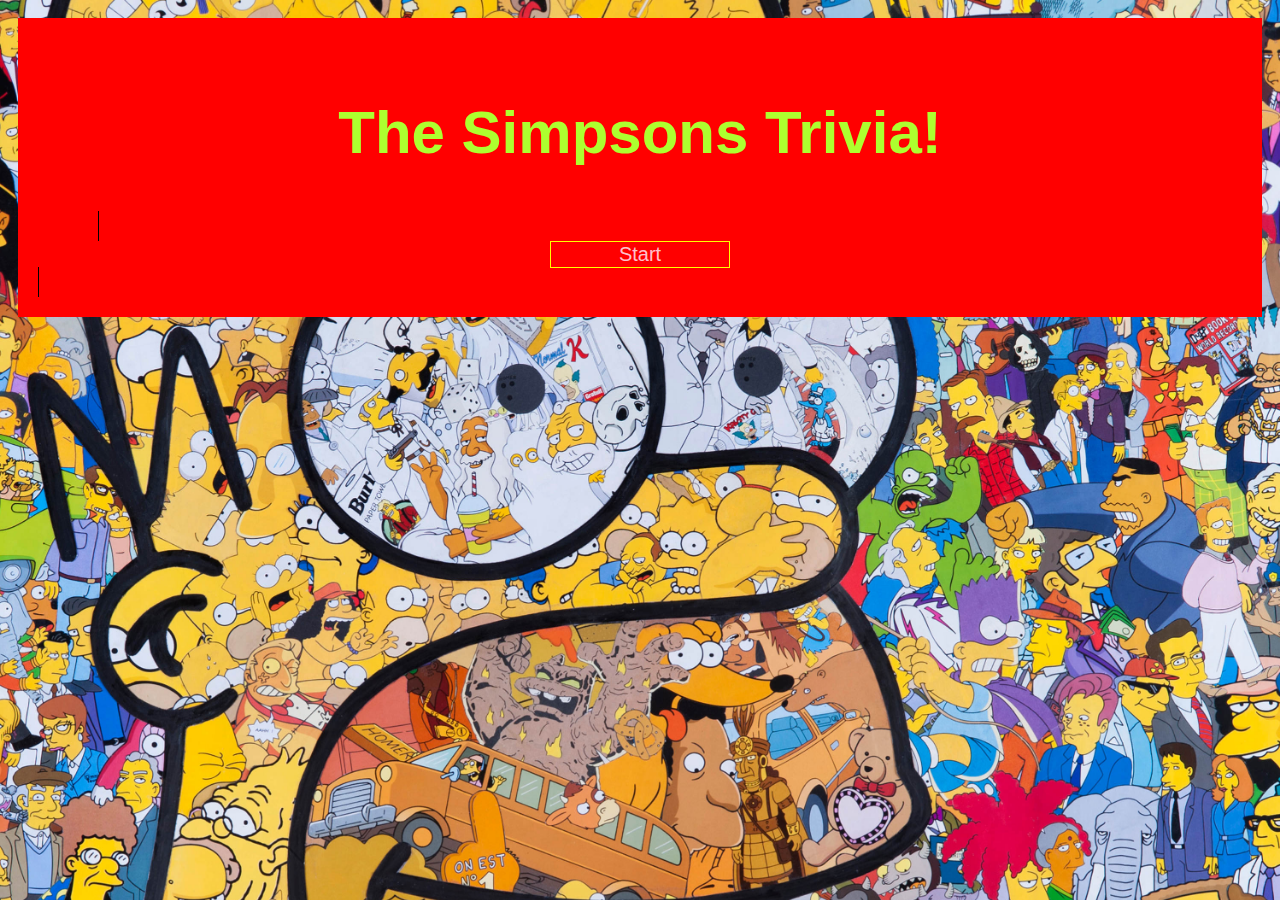
==== index.html @ fdcdd8ee "commit" ====
<!DOCTYPE html>
<html lang="en">

<head>
    <meta charset="UTF-8">
    <meta name="viewport" content="width=device-width, initial-scale=1.0">
    <meta http-equiv="X-UA-Compatible" content="ie=edge">
    <title>Trivia Game</title>
    <link rel="stylesheet" type="text/css" href="assets/css/style.css">
    <script type="text/javascript" src="https://code.jquery.com/jquery-3.2.1.min.js"
        integrity="sha256-hwg4gsxgFZhOsEEamdOYGBf13FyQuiTwlAQgxVSNgt4=" crossorigin="anonymous"></script>

    <!--add links css,  and img/script-->
</head>

<body>

    <!--name/h1, start btn, backgournd id and jumbo screen id-->
    <div id="wrapper">
        <h1 id="title">
            The Simpsons Trivia!</h1>
            <div id="subwrapper">
                <button id="start">Start</button>
            </div>
    </div>

    <script src="assets/javascript/app.jsß"></script>
</body>

</html>
---- assets/css/style.css ----
body {
    background: url("../images/Homer.jpg");
    background-color: rgb(216, 216, 126);
    background-size: 100%;
    padding: 10px;
    font-family: 'Gill Sans', 'Gill Sans MT', Calibri, 'Trebuchet MS', sans-serif;
}

#title {
    text-align: center;
    font-size: 60px;
    color: greenyellow;
    font-style: bold;
    padding-top: 20px;
    padding-bottom: 5px;
}

#start {
    color: pink;
    font-size: 20px;
    background-color: red;
    border: 1px solid yellow;
    width: 15%;
    height: 60%;
    display: block;
    margin: auto;
}


h2 {
    text-align: left;
    padding: 8px;
    font-size: 30px;
    color: aqua;

}

h3 {
    text-align: center;
    padding: 10px;
}

#subwrapper {
    border: none;
    font-size: 28px;
    background: palevioletred;
    text-align: left;
    margin: 5%;
    border: 1px solid black;
    display: inline;
    font-size: 25px;
    color: azure;
}

#wrapper{
    background: red;
    padding: 20px
}
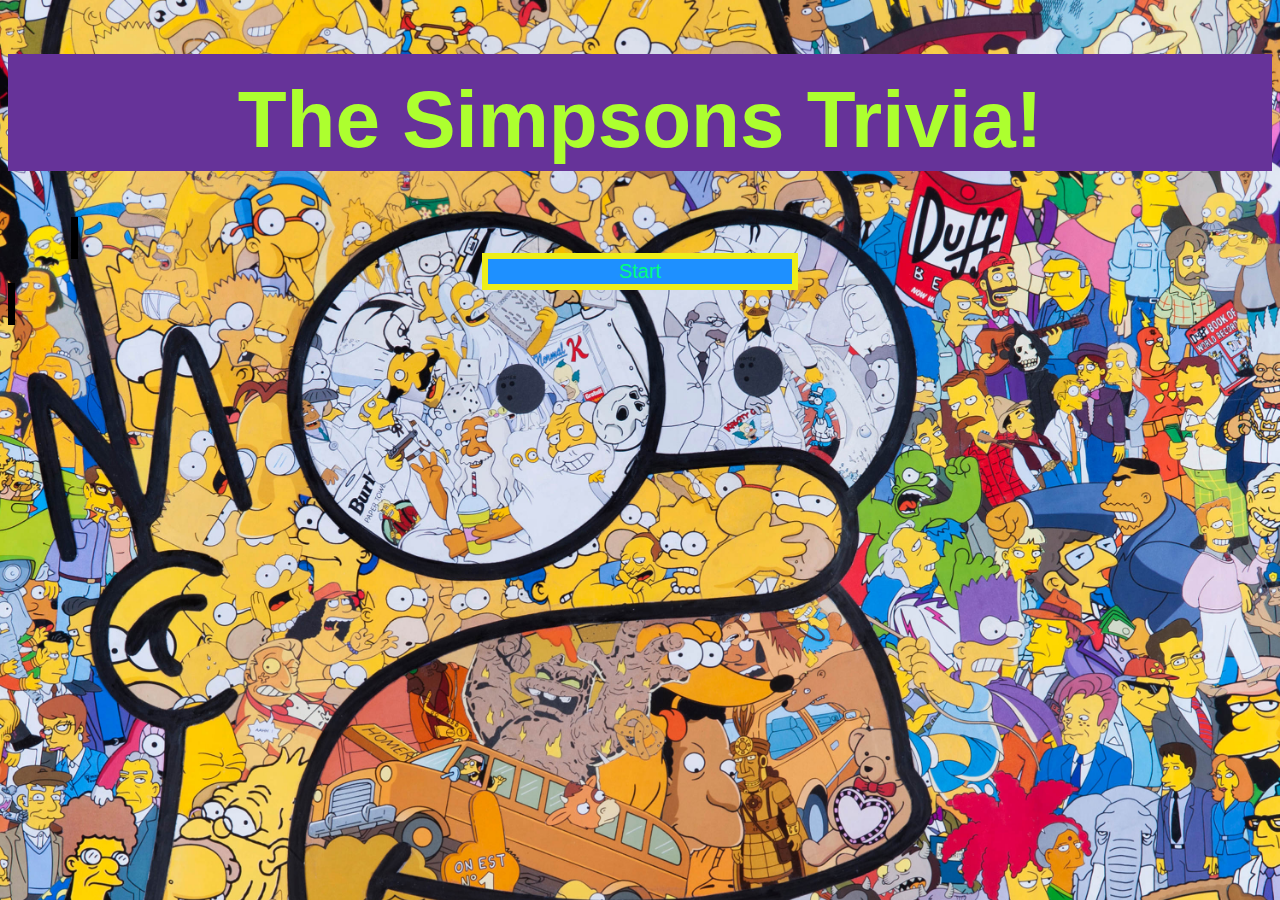
==== commit 8570ec7a: "2nd commit" ====
--- a/index.html
+++ b/index.html
@@ -24,7 +24,7 @@
             </div>
     </div>
 
-    <script src="assets/javascript/app.jsß"></script>
+    <script src="assets/javascript/app.js"></script>
 </body>
 
 </html>--- a/assets/css/style.css
+++ b/assets/css/style.css
@@ -1,26 +1,26 @@
 body {
     background: url("../images/Homer.jpg");
-    background-color: rgb(216, 216, 126);
+    background-color: black;
     background-size: 100%;
-    padding: 10px;
     font-family: 'Gill Sans', 'Gill Sans MT', Calibri, 'Trebuchet MS', sans-serif;
 }
 
 #title {
     text-align: center;
-    font-size: 60px;
+    font-size: 80px;
     color: greenyellow;
+    background: rebeccapurple;
     font-style: bold;
     padding-top: 20px;
     padding-bottom: 5px;
 }
 
 #start {
-    color: pink;
+    color: springgreen;
     font-size: 20px;
-    background-color: red;
-    border: 1px solid yellow;
-    width: 15%;
+    background-color: dodgerblue;
+    border: 6px solid rgb(238, 238, 25);
+    width: 25%;
     height: 60%;
     display: block;
     margin: auto;
@@ -28,10 +28,12 @@
 
 
 h2 {
-    text-align: left;
+    text-align: center;
     padding: 8px;
     font-size: 30px;
-    color: aqua;
+    color: red;
+    background: khaki;
+    border: 7px solid black;
 
 }
 
@@ -44,15 +46,10 @@
     border: none;
     font-size: 28px;
     background: palevioletred;
-    text-align: left;
+    text-align: center;
     margin: 5%;
-    border: 1px solid black;
+    border: 7px solid black;
     display: inline;
     font-size: 25px;
-    color: azure;
-}
-
-#wrapper{
-    background: red;
-    padding: 20px
+    color: rgb(192, 255, 211)
 }